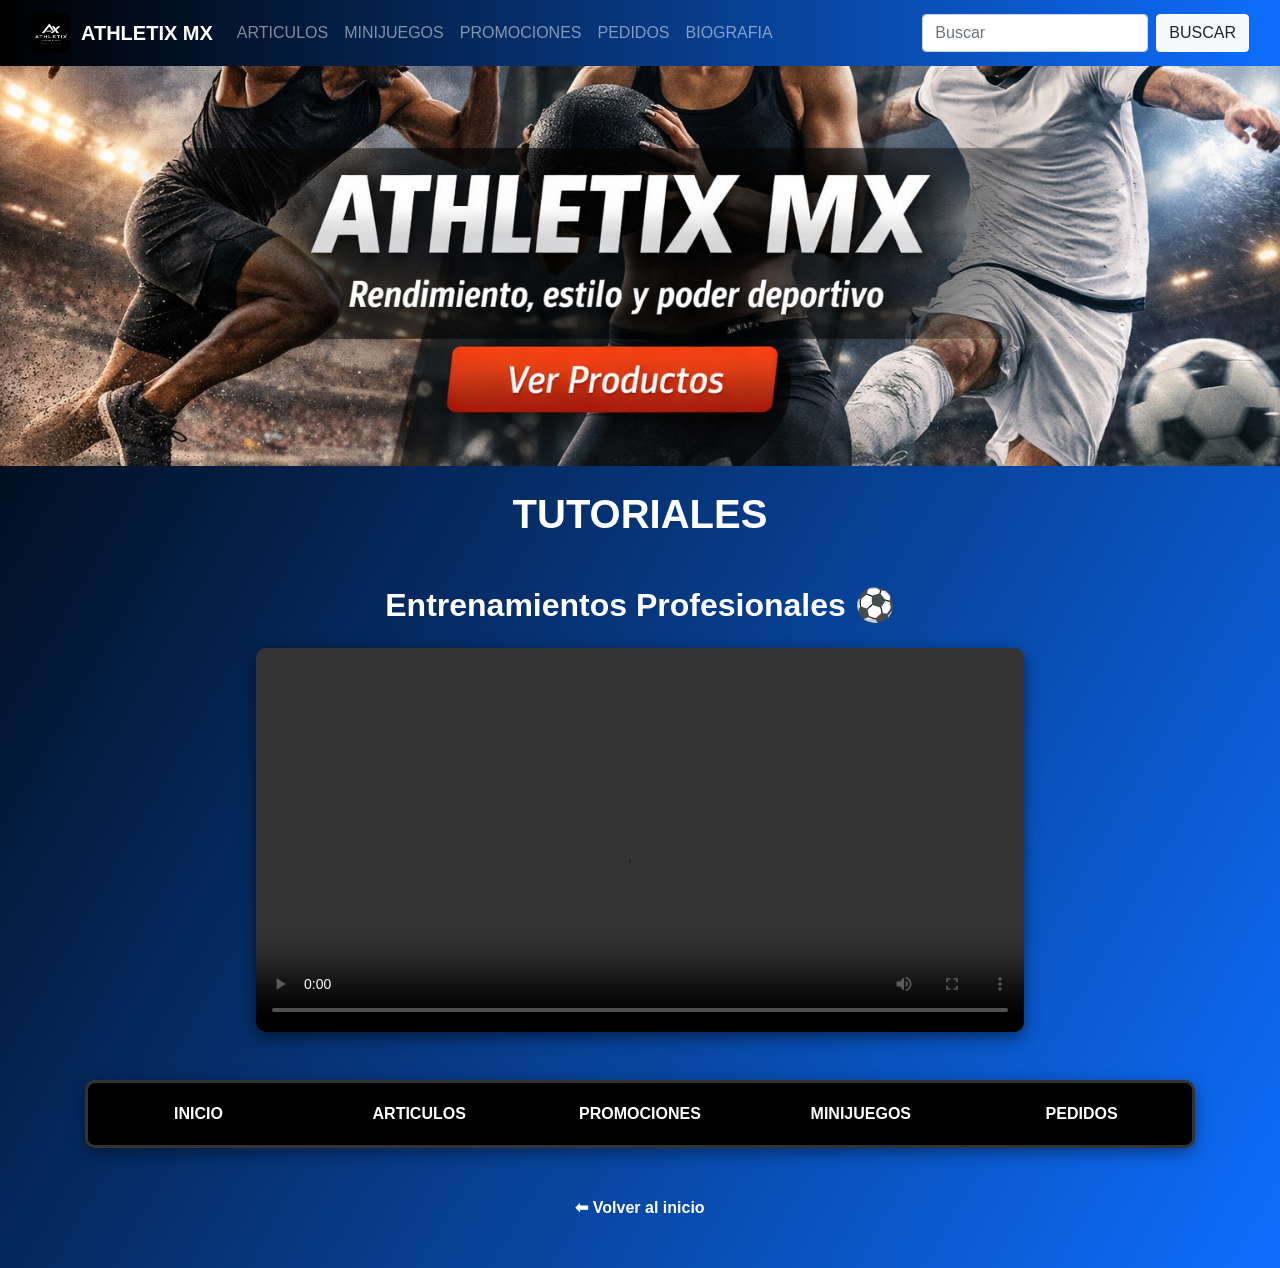
==== estradapag3.html @ 18656537 "Add files via upload" ====
<!DOCTYPE html>
<html lang="es">
<head>
  <meta charset="UTF-8">
  <meta name="viewport" content="width=device-width, initial-scale=1.0">
  <title>ATHLETIX MX - Tutoriales</title>
  
  <!-- Bootstrap 4.4.1 CSS -->
  <link rel="stylesheet" href="https://stackpath.bootstrapcdn.com/bootstrap/4.4.1/css/bootstrap.min.css">

  <style>
    body {
      background: linear-gradient(120deg, #000000, #0d6efd);
      font-family: 'Arial', sans-serif;
      color: white;
    }

    /* Navbar */
    .navbar {
      background: linear-gradient(90deg, #000, #0d6efd);
    }
    .navbar-brand {
      display: flex;
      align-items: center;
      font-weight: bold;
    }
    .navbar-brand img {
      width: 40px;
      height: 40px;
      object-fit: contain;
      margin-right: 10px;
      border-radius: 8px;
    }

    /* Banner */
    .banner {
      width: 100%;
      height: 400px;
      object-fit: cover;
    }

    /* Títulos */
    h1, h2 {
      font-weight: bold;
    }
    h2 {
      margin-top: 40px;
    }

    /* Contenedor del Video Modificado para ser Responsivo */
    .video-wrapper {
      max-width: 800px; /* Evita que el video se haga gigantesco en pantallas muy grandes */
      margin: 0 auto;
    }
    
    video {
      width: 100%;
      border-radius: 10px;
      box-shadow: 0px 5px 15px rgba(0,0,0,0.5);
      display: block;
    }

    /* Navegación Inferior Estilo Barra */
    .nav-inferior {
      background: #000000;
      border: 3px solid #333; 
      border-radius: 10px;
      padding: 15px;
      box-shadow: 0px 5px 15px rgba(0,0,0,0.4);
    }
    .nav-inferior a {
      color: white;
      text-decoration: none;
      font-weight: bold;
      transition: color 0.2s;
    }
    .nav-inferior a:hover {
      color: #0d6efd;
    }
    
    .link-volver {
      font-weight: bold;
      color: white;
      transition: color 0.2s;
    }
    .link-volver:hover {
      color: #0d6efd;
      text-decoration: none;
    }
  </style>
</head>
<body>

  <!-- Encabezado / Navegación -->
  <header>
    <nav class="navbar navbar-expand-lg navbar-dark">
      <div class="container-fluid">
        <a class="navbar-brand" href="index.html">
          <img src="imagenes/logo.png" alt="Logo ATHLETIX MX">
          ATHLETIX MX
        </a>
        <button class="navbar-toggler" type="button" data-toggle="collapse" data-target="#menu" aria-controls="menu" aria-expanded="false" aria-label="Toggle navigation">
          <span class="navbar-toggler-icon"></span>
        </button>

        <div class="collapse navbar-collapse" id="menu">
          <ul class="navbar-nav mr-auto">
            <li class="nav-item">
              <a class="nav-link" href="estradapag1.html">ARTICULOS</a>
            </li>
            <li class="nav-item">
              <a class="nav-link" href="estradapag4.html">MINIJUEGOS</a>
            </li>
            <li class="nav-item">
              <a class="nav-link" href="estradapag2.html">PROMOCIONES</a>
            </li>
            <li class="nav-item">
              <a class="nav-link" href="estradapag5.html">PEDIDOS</a>
            </li>
            <li class="nav-item">
              <a class="nav-link" href="estradapag6.html">BIOGRAFIA</a>
            </li>
          </ul>

          <form class="form-inline my-2 my-lg-0">
            <input class="form-control mr-2" type="search" placeholder="Buscar" aria-label="Buscar">
            <button class="btn btn-light" type="submit">BUSCAR</button>
          </form>
        </div>
      </div>
    </nav>
  </header>

  <!-- Banner Principal -->
  <section class="hero-banner">
    <img src="imagenes/banner1.png" class="banner" alt="Banner Tutoriales">
    <h1 class="text-center my-4">TUTORIALES</h1>
  </section>

  <!-- Zona del Video de Entrenamiento -->
  <main class="container my-5">
    <section class="text-center mb-5">
      <h2 class="mb-4">Entrenamientos Profesionales ⚽</h2>
      
      <div class="video-wrapper px-3">
        <video controls>
          <!-- Apunta a una carpeta llamada 'videos' dentro de tu proyecto -->
          <source src="videos/entrenamiento1.mp4" type="video/mp4">
          Tu navegador no soporta video.
        </video>
      </div>
    </section>

    <!-- Menú de Navegación Inferior -->
    <nav class="nav-inferior container my-5">
      <div class="row text-center">
        <div class="col-sm col-12 my-1"><a href="index.html">INICIO</a></div>
        <div class="col-sm col-12 my-1"><a href="estradapag1.html">ARTICULOS</a></div>
        <div class="col-sm col-12 my-1"><a href="estradapag2.html">PROMOCIONES</a></div>
        <div class="col-sm col-12 my-1"><a href="estradapag4.html">MINIJUEGOS</a></div>
        <div class="col-sm col-12 my-1"><a href="estradapag5.html">PEDIDOS</a></div>
      </div>
    </nav>

    <!-- Enlace de regreso simple -->
    <div class="text-center my-4">
      <a href="index.html" class="link-volver">⬅ Volver al inicio</a>
    </div>
  </main>

  <!-- Bootstrap Scripts -->
  <script src="https://code.jquery.com/jquery-3.4.1.slim.min.js"></script>
  <script src="https://cdn.jsdelivr.net/npm/popper.js@1.16.0/dist/umd/popper.min.js"></script>
  <script src="https://stackpath.bootstrapcdn.com/bootstrap/4.4.1/js/bootstrap.min.js"></script>

</body>
</html>
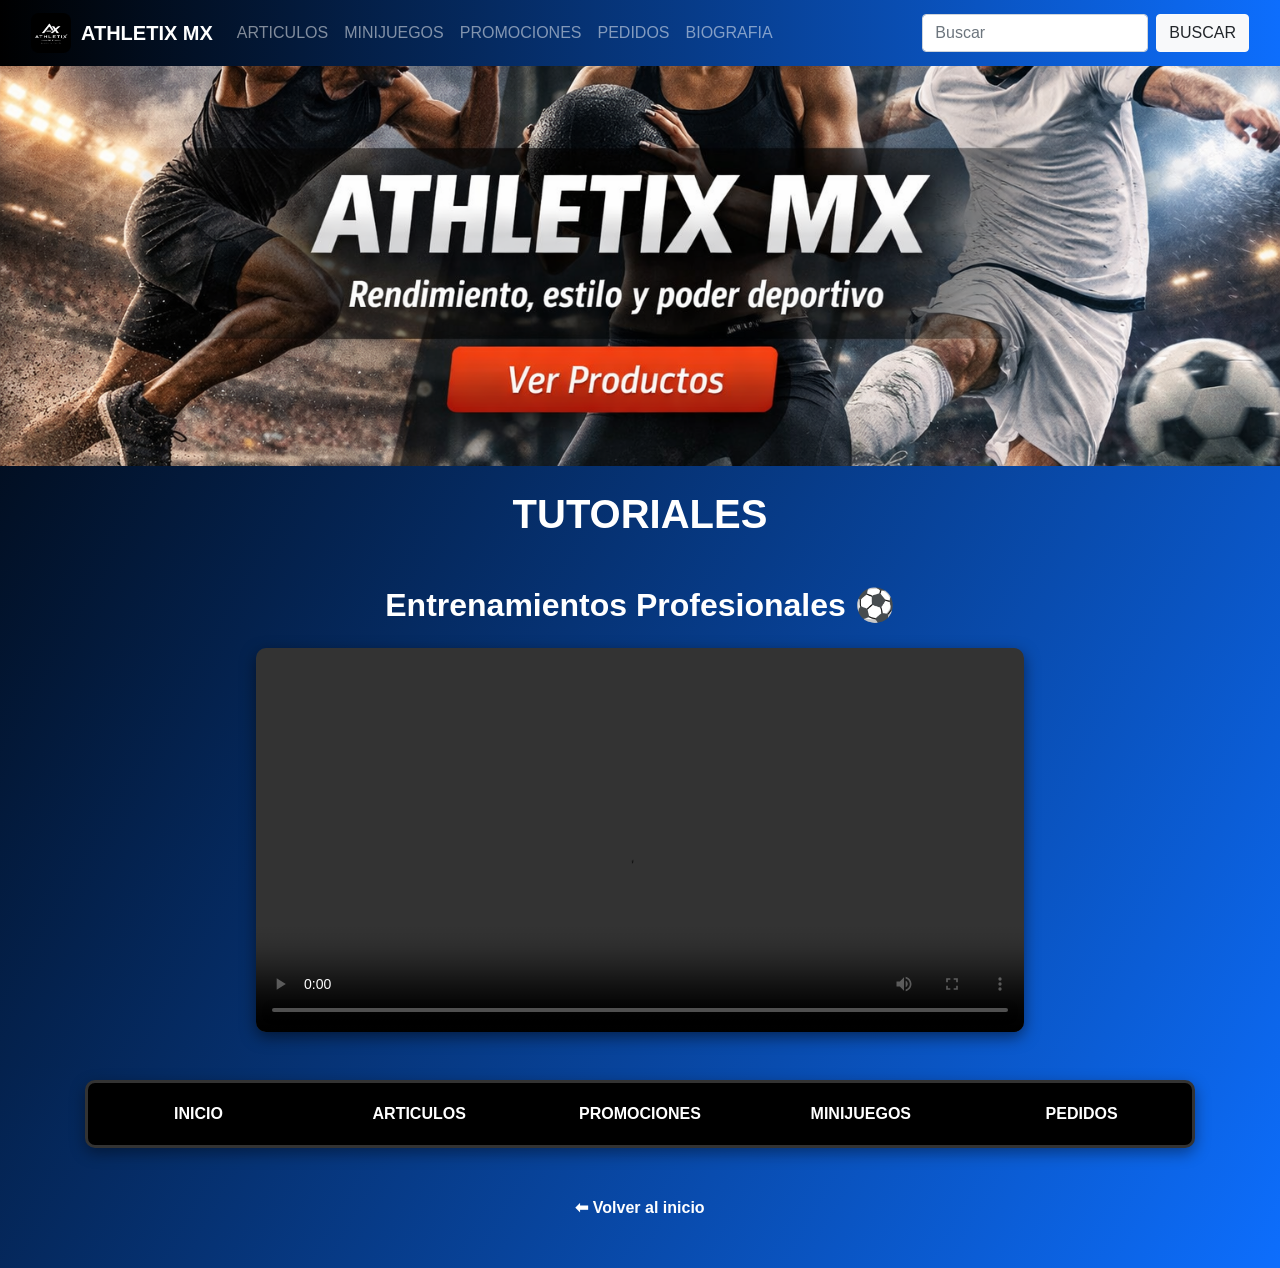
==== commit 652eb5fa: "Add files via upload" ====
--- a/estradapag3.html
+++ b/estradapag3.html
@@ -145,7 +145,7 @@
       <div class="video-wrapper px-3">
         <video controls>
           <!-- Apunta a una carpeta llamada 'videos' dentro de tu proyecto -->
-          <source src="videos/entrenamiento1.mp4" type="video/mp4">
+          <source src="videos/entrenamiento2.mp4" type="video/mp4">
           Tu navegador no soporta video.
         </video>
       </div>
